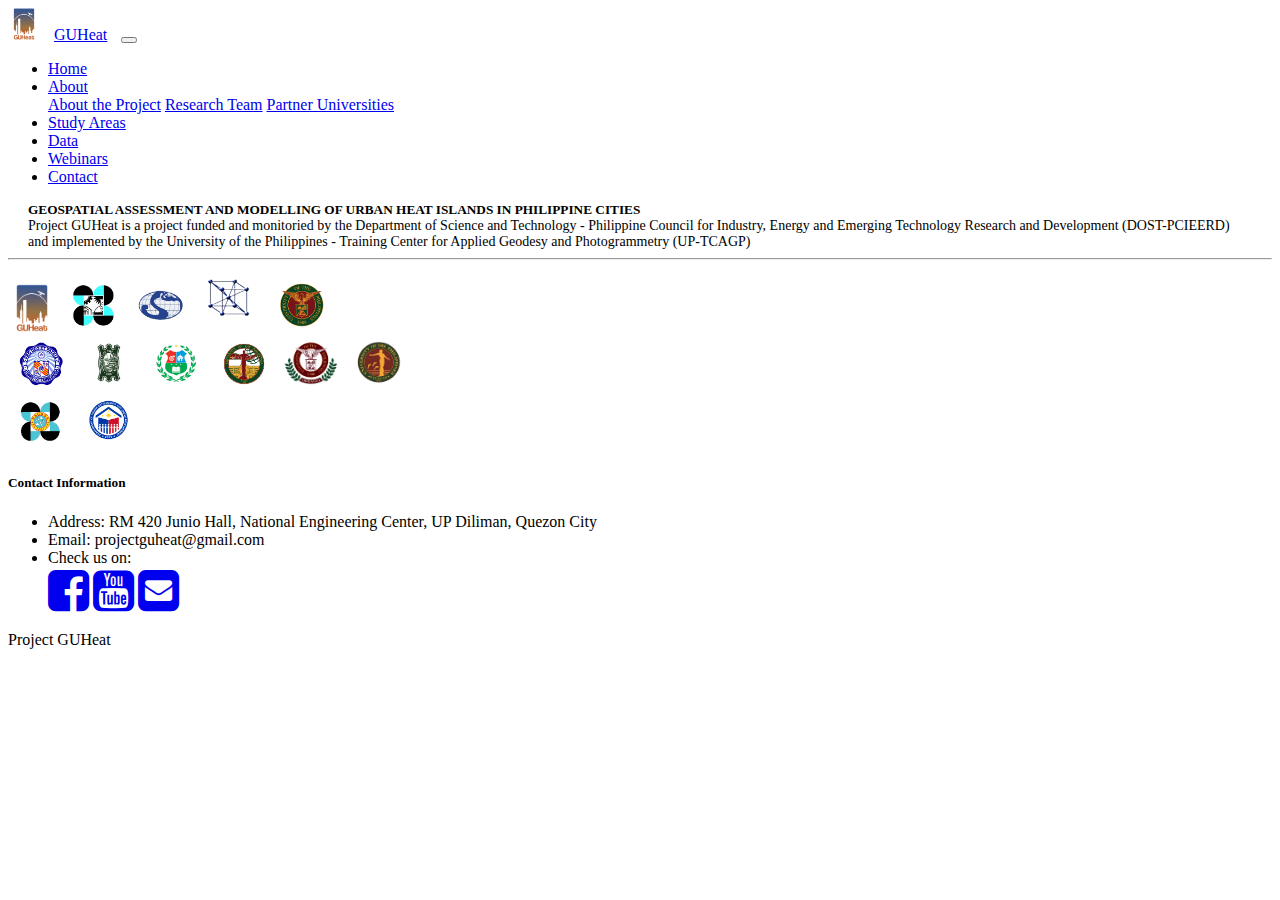
==== data.html @ 484ecec3 "added webinars.html and data.html" ====
<!DOCTYPE html>
<html lang=en>
    <head>
        <meta charset="utf-8">
        <meta name="viewport" content="initial-scale=1, width=device-width">
        <title> Project GUHeat</title>
        <meta name="description" content="This is the official site of Project GUHeat, a project funded by DOST-PCIEERD">
        <link rel="stylesheet" href="">
        <link rel="stylesheet" href="">
        <link rel="stylesheet" href="https://stackpath.bootstrapcdn.com/font-awesome/4.7.0/css/font-awesome.min.css">
        <link rel="stylesheet" href="https://stackpath.bootstrapcdn.com/bootstrap/4.5.0/css/bootstrap.min.css" integrity="sha384-9aIt2nRpC12Uk9gS9baDl411NQApFmC26EwAOH8WgZl5MYYxFfc+NcPb1dKGj7Sk" crossorigin="anonymous">
        <link rel="stylesheet" href="assets/css/main.css">
    </head>
    <body>
        <header>
            <nav class="navbar navbar-expand-lg navbar-dark fixed-top bg-dark py-1 position-relative">
                <img style="max-width:2em" src="assets/img/logo/GUHeat.png">
                <a class="navbar-brand" href="#" style="margin: 0px 10px 0px 10px">GUHeat</a>
                <button class="navbar-toggler" type="button" data-toggle="collapse" data-target="#navbarCollapse" aria-controls="navbarCollapse" aria-expanded="false" aria-label="Toggle navigation">
                    <span class="navbar-toggler-icon"></span>
                </button>
                <div class="collapse navbar-collapse" id="navbarCollapse">
                    <ul class="navbar-nav mx-auto nav-fill w-75">
                        <li class="nav-item active">
                            <a class="nav-link" href="index.html">Home <span class="sr-only">(current)</span></a>
                        </li>
                        <li class="nav-item dropdown">
                            <a class="nav-link dropdown-toggle" href="#" role="button" data-toggle="dropdown">About</a>
                            <div class="dropdown-menu">
                                <a class="dropdown-item" href="abtproj.html">About the Project</a>
                                <a class="dropdown-item" href="team.html">Research Team</a>
                                <a class="dropdown-item" href="univ.html">Partner Universities</a>
                            </div>
                        </li>
                        <li class="nav-item">
                            <a class="nav-link" href="studyarea.html">Study Areas</a>
                        </li>
                        <li class="nav-item">
                            <a class="nav-link" href="data.html">Data</a>
                        </li>
                        <li class="nav-item">
                            <a class="nav-link" href="webinars.html">Webinars</a>
                        </li>
                        <li class="nav-item">
                            <a class="nav-link" href="contact.html">Contact</a>
                        </li>

                    </form>
                </div>
            </nav>
        </header>
        <main>
            
        </main>
    <!-- Footer -->
    <footer class="page-footer font-small blue pt-4 bg-light">
        <!-- Footer Links -->
        <div class="container-fluid text-center text-md-left">
    
            <!-- Grid row -->
            <div class="row">
        
                <!-- Grid column -->
                <div class="col-md-4 mt-md-0 mt-3">
        
                    <!-- Content -->
                    <h5 class="text-uppercase" style="margin: 0px 20px 0px 20px;">GEOSPATIAL ASSESSMENT AND MODELLING OF URBAN HEAT ISLANDS IN PHILIPPINE CITIES</h5>
                    <p style="margin: 0px 20px 0px 20px; font-size: 14px;">Project GUHeat is a project funded and monitoried by the Department of Science and Technology - Philippine Council for Industry, Energy and Emerging Technology Research and Development (DOST-PCIEERD) and implemented by the University of the Philippines - Training Center for Applied Geodesy and Photogrammetry (UP-TCAGP)</p>
        
                </div>
                <!-- Grid column -->
        
                <hr class="clearfix w-100 d-md-none pb-3">
        
                <!-- Grid column -->
                <div class="col-md-4 mb-md-0 mb-3">
                    <div class="row d-flex align-items-center justify-content-center">
                        <img style="max-width: 3em; max-height: 4em;" src="assets/img/logo/GUHeat.png">
                        <img style="max-width: 4em; max-height: 4em;" src="assets/img/logo/PCIEERD_bg.png">
                        <img style="max-width: 4em; max-height: 4em;" src="assets/img/logo/TCAGP_bg.png">
                        <img style="max-width: 7em; max-height: 4em;" src="assets/img/logo/NEC_bg.png">
                        <img style="max-width: 4em; max-height: 5em;" src="assets/img/logo/UPD_bg.png">
                    </div>
                    <div class="row d-flex align-items-center justify-content-center">

                            <img style="max-width: 4em; max-height: 4em;" src="assets/img/logo/ADZU_bg.png">


                            <img style="max-width: 4em; max-height: 4em;" src="assets/img/logo/UC_bg.png">


                            <img style="max-width: 4em; max-height: 4em;" src="assets/img/logo/USC_bg.png">


                            <img style="max-width: 4em; max-height: 4em;" src="assets/img/logo/UPCEBU_bg.png">

                            <img style="max-width: 4em; max-height: 4em;" src="assets/img/logo/UPM_bg.png">

                            <img style="max-width: 4em; max-height: 4em;" src="assets/img/logo/UPV_bg.png">
        
                    </div>
                    <div class="row d-flex align-items-center justify-content-center">
                        <img style="max-width: 4em; max-height: 4em;" src="assets/img/logo/PAGASA_bg.png">
                        <img style="max-width: 4em; max-height: 4em;" src="assets/img/logo/DHSUD_bg.png">
                    </div>
                </div>

                <div class="col-md-4 mb-md-0 mb-3">

                    <h5 class="text-uppercase">Contact Information</h5>
            
                    <ul class="list-unstyled">
                        <li>Address: RM 420 Junio Hall, National Engineering Center, UP Diliman, Quezon City</li>
                        <li>Email: projectguheat@gmail.com</li>
                        <li>Check us on:</li>
                        <a href="https://www.facebook.com/projectguheat"><i id="social-fb" class="fa fa-facebook-square fa-3x social"></i></a>
                        <a href="https://youtube.com/projectguheat"><i id="social-yt" class="fa fa-youtube-square fa-3x social"></i></a>
                        <a href="mailto:projectguheat@gmail.com"><i id="social-em" class="fa fa-envelope-square fa-3x social"></i></a>
                    </ul>
            
                </div>
            </div>
        </div>
        <div class="container text-center py-3">Project GUHeat    </div>
    </footer>

        <script src="https://code.jquery.com/jquery-3.5.1.slim.min.js" integrity="sha384-DfXdz2htPH0lsSSs5nCTpuj/zy4C+OGpamoFVy38MVBnE+IbbVYUew+OrCXaRkfj" crossorigin="anonymous"></script>
        <script src="https://cdn.jsdelivr.net/npm/popper.js@1.16.0/dist/umd/popper.min.js" integrity="sha384-Q6E9RHvbIyZFJoft+2mJbHaEWldlvI9IOYy5n3zV9zzTtmI3UksdQRVvoxMfooAo" crossorigin="anonymous"></script>
        <script src="https://stackpath.bootstrapcdn.com/bootstrap/4.5.0/js/bootstrap.min.js" integrity="sha384-OgVRvuATP1z7JjHLkuOU7Xw704+h835Lr+6QL9UvYjZE3Ipu6Tp75j7Bh/kR0JKI" crossorigin="anonymous"></script>
        <script src="assets/js/main.js"></script>
    </body>
</html>
---- assets/css/main.css ----
.photo{
  max-width: 15em;
  max-height: 45em;
  margin-top: 3em;
}


/* CUSTOMIZE THE CAROUSEL
-------------------------------------------------- */
#carousel1{
    max-width:750px;
    margin:70px auto 0;
}   

.carousel-inner > .carousel-item > img{
    max-height:525px;
    margin:auto;
}

@media (max-width:768px){
    
    #carousel1{
        max-width:325px;
    }
    
    .carousel-inner > .carousel-item > img{
        max-height:225px;
        margin:auto;
    }
}
    
.carousel-indicators{
    margin-bottom:0;
}   

.carousel-indicators > li{
    background-color:#000
}

.carousel-control-prev-icon{
    background-image:url("data:image/svg+xml,%3csvg xmlns='http://www.w3.org/2000/svg' fill='%23000' width='8' height='8' viewBox='0 0 8 8'%3e%3cpath d='M5.25 0l-4 4 4 4 1.5-1.5L4.25 4l2.5-2.5L5.25 0z'/%3e%3c/svg%3e")
}

.carousel-control-next-icon{
    background-image:url("data:image/svg+xml,%3csvg xmlns='http://www.w3.org/2000/svg' fill='%23000' width='8' height='8' viewBox='0 0 8 8'%3e%3cpath d='M2.75 0l-1.5 1.5L3.75 4l-2.5 2.5L2.75 8l4-4-4-4z'/%3e%3c/svg%3e")
}

/* MODAL
------------------------- */

.modalContainer{
    display: none;
    position: fixed;
    z-index: 16;
    padding-top: 100px;
    left: 0;
    top: 0;
    width: 100%;
    height: 100%;
    overflow: auto;
    background-color: rgb(0,0,0);
    background-color: rgba(0,0,0,0.7);
}
.modalContent {
    margin: auto;
    display: block;
    width: 80%;
    max-width: 700px;
    animation-name: zoom;
    animation-duration: 0.6s;
}

@keyframes zoom {
    from {transform:scale(0)}
    to {transform:scale(1)}
}

.close {
    position: absolute;
    top: 80px;
    right: 35px;
    color: #f1f1f1;
    font-size: 40px;
    font-weight: bold;
    transition: 0.3s;
}

@media (max-width:768px){
    .close {
        position: absolute;
        top: 50px;
        right: 35px;    
        color: #f1f1f1;
        font-size: 40px;
        font-weight: bold;
        transition: 0.3s;
    }
}

.close:hover,
.close:focus {
    color: #bbb;
    text-decoration: none;
    cursor: pointer;
}

/* Featurettes
------------------------- */

.featurette-divider {
  margin: 1rem 0; /* Space out the Bootstrap <hr> more */
}

/* Thin out the featurette headings */
.featurette-heading {
font-weight: 300;
line-height: 1;
letter-spacing: -.05rem;
}


/* RESPONSIVE CSS
-------------------------------------------------- */

@media (min-width: 62em) {
  .featurette-heading {
    margin-top: 1rem;
  }
}

/* Small devices (landscape phones, 544px and up) */
@media (min-width: 544px) {  
  h1 {font-size:1.5rem;} /*1rem = 16px*/
}
 
/* Medium devices (tablets, 768px and up) The navbar toggle appears at this breakpoint */
@media (min-width: 768px) {  
  h1 {font-size:2rem;} /*1rem = 16px*/
}
 
/* Large devices (desktops, 992px and up) */
@media (min-width: 992px) { 
  h1 {font-size:2.5rem;} /*1rem = 16px*/
}
 
/* Extra large devices (large desktops, 1200px and up) */
@media (min-width: 1200px) {  
  h1 {font-size:3rem;} /*1rem = 16px*/    
}
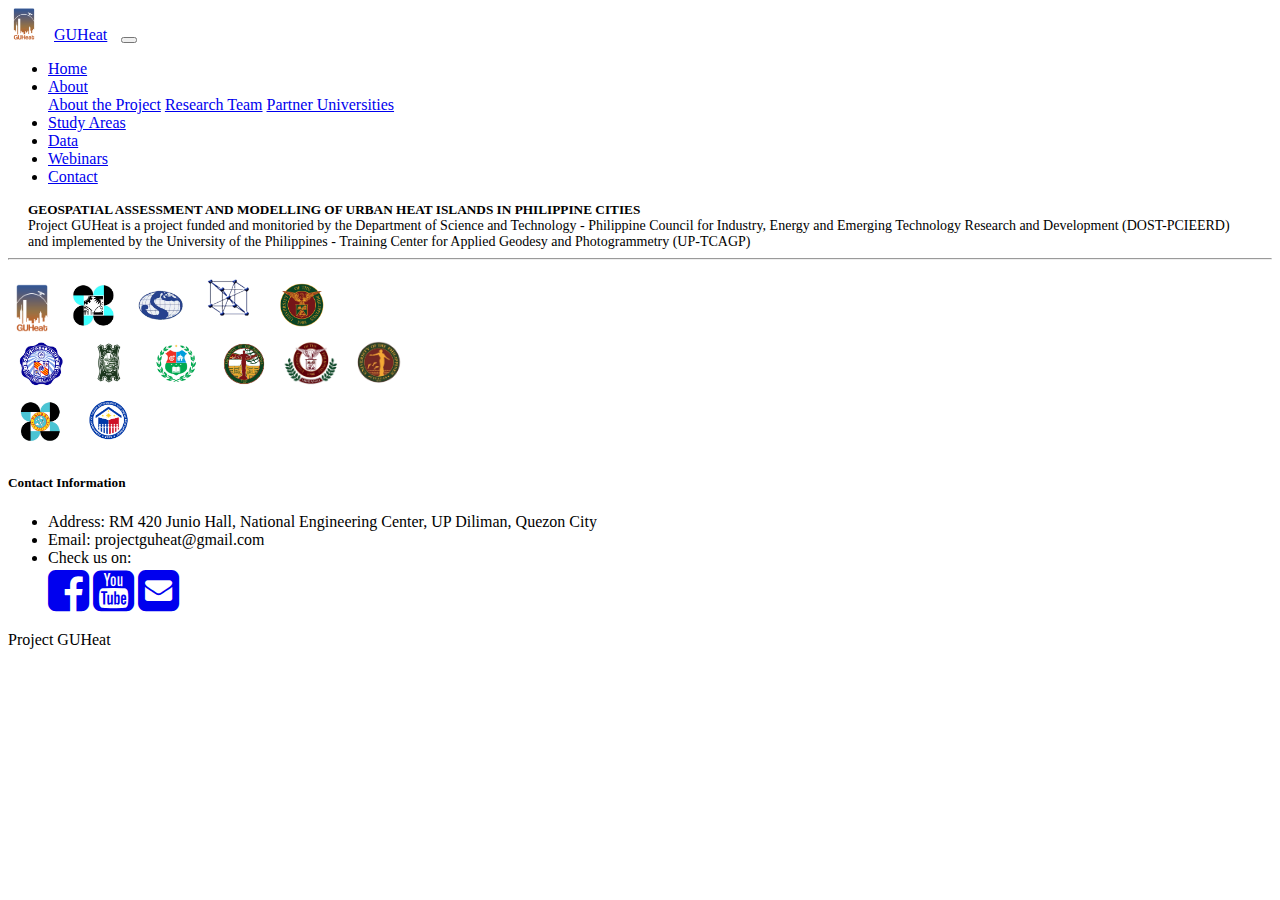
==== commit a2a5a9fb: "minor changes" ====
--- a/data.html
+++ b/data.html
@@ -13,7 +13,7 @@
     </head>
     <body>
         <header>
-            <nav class="navbar navbar-expand-lg navbar-dark fixed-top bg-dark py-1 position-relative">
+            <nav class="navbar navbar-expand-lg navbar-dark fixed-top bg-dark py-1">
                 <img style="max-width:2em" src="assets/img/logo/GUHeat.png">
                 <a class="navbar-brand" href="#" style="margin: 0px 10px 0px 10px">GUHeat</a>
                 <button class="navbar-toggler" type="button" data-toggle="collapse" data-target="#navbarCollapse" aria-controls="navbarCollapse" aria-expanded="false" aria-label="Toggle navigation">
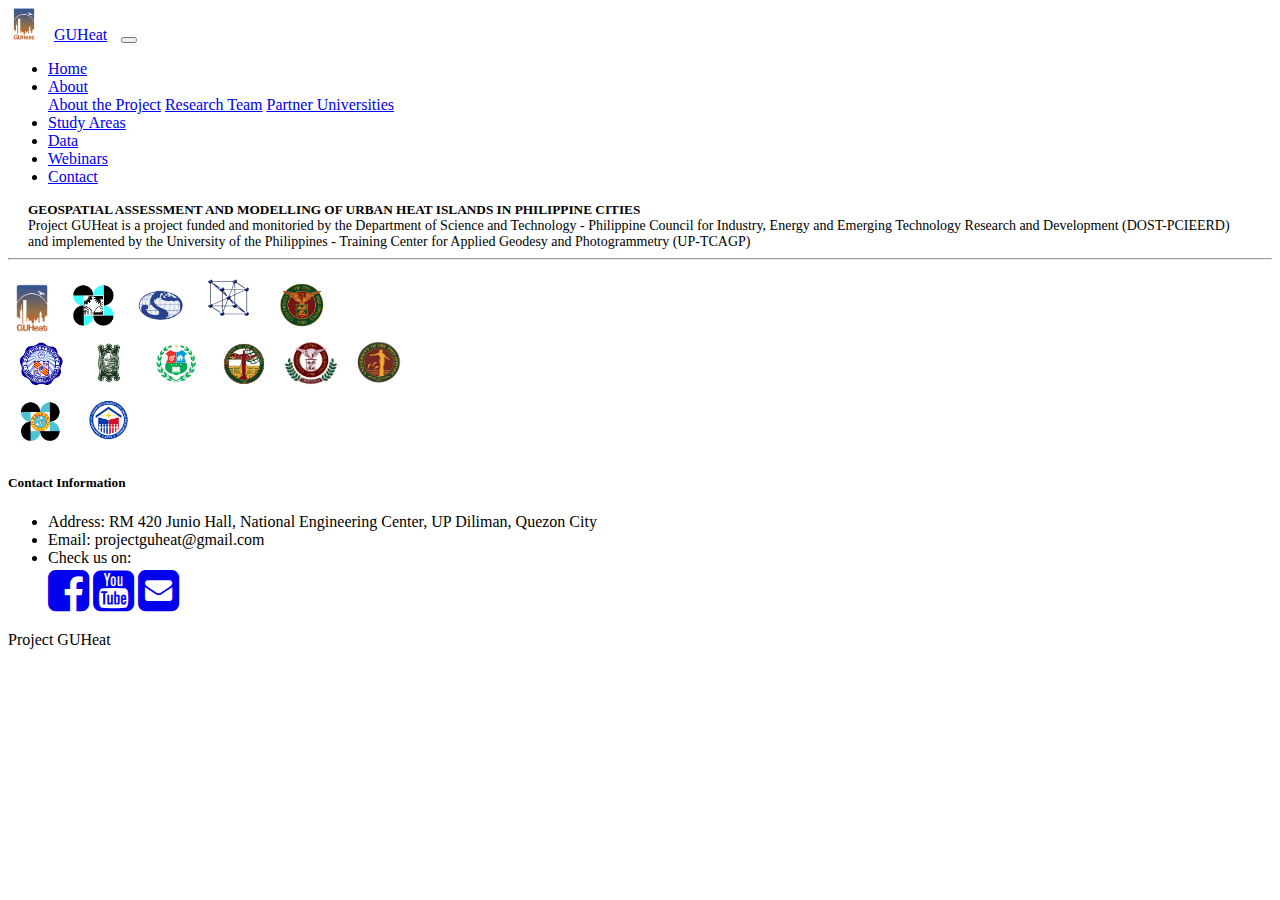
==== commit d7d57298: "updated team and univ html" ====
--- a/data.html
+++ b/data.html
@@ -21,8 +21,8 @@
                 </button>
                 <div class="collapse navbar-collapse" id="navbarCollapse">
                     <ul class="navbar-nav mx-auto nav-fill w-75">
-                        <li class="nav-item active">
-                            <a class="nav-link" href="index.html">Home <span class="sr-only">(current)</span></a>
+                        <li class="nav-item">
+                            <a class="nav-link" href="index.html">Home</a>
                         </li>
                         <li class="nav-item dropdown">
                             <a class="nav-link dropdown-toggle" href="#" role="button" data-toggle="dropdown">About</a>
@@ -36,7 +36,7 @@
                             <a class="nav-link" href="studyarea.html">Study Areas</a>
                         </li>
                         <li class="nav-item">
-                            <a class="nav-link" href="data.html">Data</a>
+                            <a class="nav-link active" href="data.html">Data</a>
                         </li>
                         <li class="nav-item">
                             <a class="nav-link" href="webinars.html">Webinars</a>
--- a/assets/css/main.css
+++ b/assets/css/main.css
@@ -4,6 +4,21 @@
   margin-top: 3em;
 }
 
+.univphoto{
+  max-width: 40em;
+  margin-top: 2em;
+}
+
+.univlogo{
+  max-width: 20em;
+}
+
+.col-md-7 p{
+  text-align: justify;
+}
+.col-md-7 h2{
+  text-align: center;
+}
 
 /* CUSTOMIZE THE CAROUSEL
 -------------------------------------------------- */
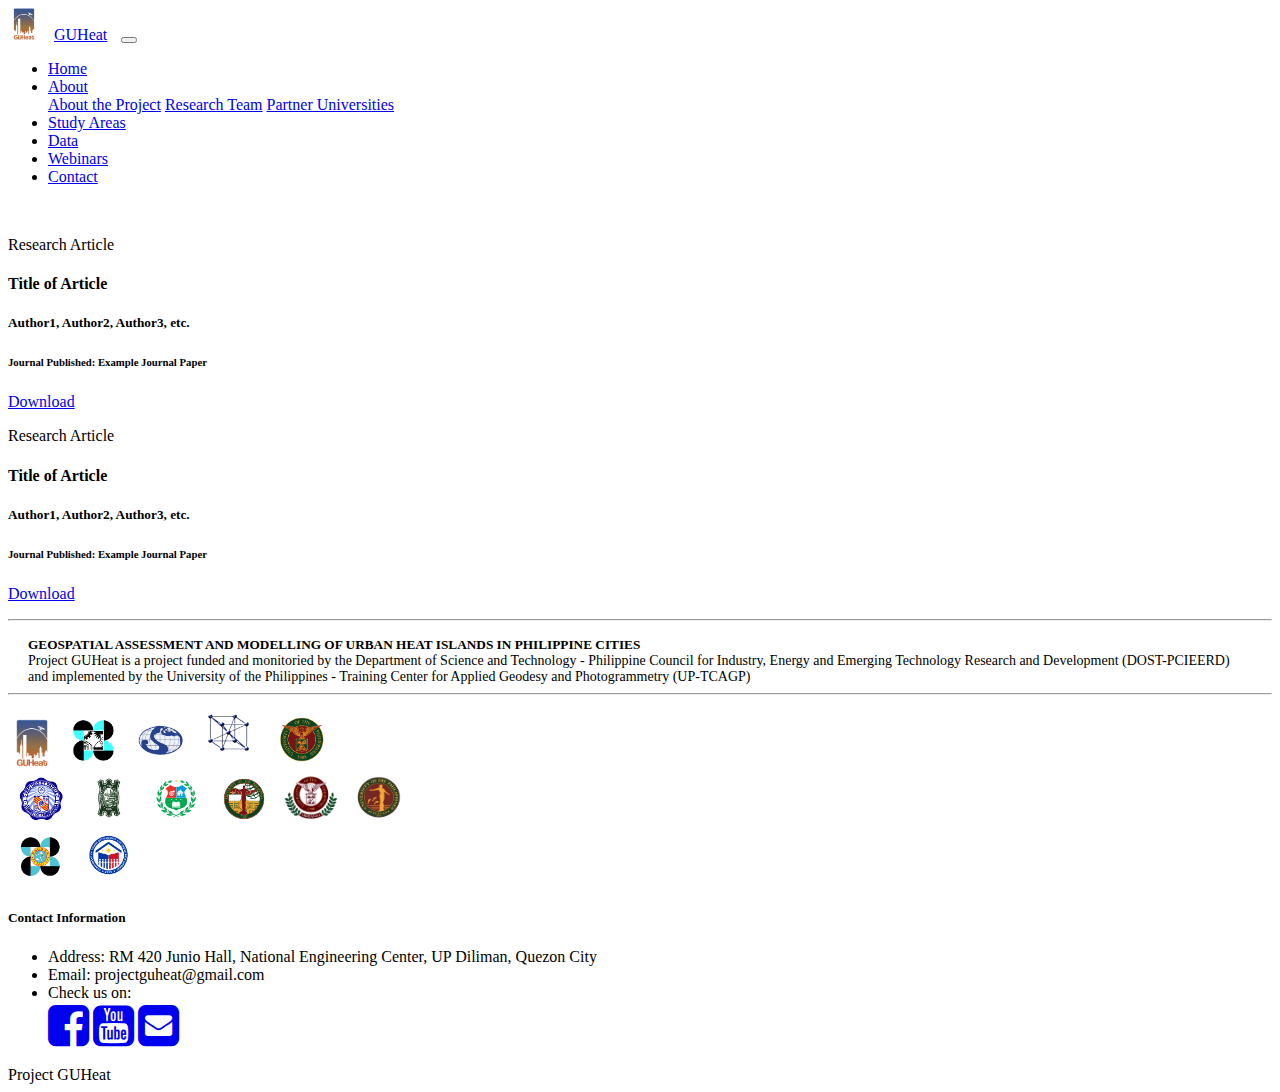
==== commit bc1b5519: "august 5 update -ace" ====
--- a/data.html
+++ b/data.html
@@ -1,132 +1,157 @@
-<!DOCTYPE html>
-<html lang=en>
-    <head>
-        <meta charset="utf-8">
-        <meta name="viewport" content="initial-scale=1, width=device-width">
-        <title> Project GUHeat</title>
-        <meta name="description" content="This is the official site of Project GUHeat, a project funded by DOST-PCIEERD">
-        <link rel="stylesheet" href="">
-        <link rel="stylesheet" href="">
-        <link rel="stylesheet" href="https://stackpath.bootstrapcdn.com/font-awesome/4.7.0/css/font-awesome.min.css">
-        <link rel="stylesheet" href="https://stackpath.bootstrapcdn.com/bootstrap/4.5.0/css/bootstrap.min.css" integrity="sha384-9aIt2nRpC12Uk9gS9baDl411NQApFmC26EwAOH8WgZl5MYYxFfc+NcPb1dKGj7Sk" crossorigin="anonymous">
-        <link rel="stylesheet" href="assets/css/main.css">
-    </head>
-    <body>
-        <header>
-            <nav class="navbar navbar-expand-lg navbar-dark fixed-top bg-dark py-1">
-                <img style="max-width:2em" src="assets/img/logo/GUHeat.png">
-                <a class="navbar-brand" href="#" style="margin: 0px 10px 0px 10px">GUHeat</a>
-                <button class="navbar-toggler" type="button" data-toggle="collapse" data-target="#navbarCollapse" aria-controls="navbarCollapse" aria-expanded="false" aria-label="Toggle navigation">
-                    <span class="navbar-toggler-icon"></span>
-                </button>
-                <div class="collapse navbar-collapse" id="navbarCollapse">
-                    <ul class="navbar-nav mx-auto nav-fill w-75">
-                        <li class="nav-item">
-                            <a class="nav-link" href="index.html">Home</a>
-                        </li>
-                        <li class="nav-item dropdown">
-                            <a class="nav-link dropdown-toggle" href="#" role="button" data-toggle="dropdown">About</a>
-                            <div class="dropdown-menu">
-                                <a class="dropdown-item" href="abtproj.html">About the Project</a>
-                                <a class="dropdown-item" href="team.html">Research Team</a>
-                                <a class="dropdown-item" href="univ.html">Partner Universities</a>
-                            </div>
-                        </li>
-                        <li class="nav-item">
-                            <a class="nav-link" href="studyarea.html">Study Areas</a>
-                        </li>
-                        <li class="nav-item">
-                            <a class="nav-link active" href="data.html">Data</a>
-                        </li>
-                        <li class="nav-item">
-                            <a class="nav-link" href="webinars.html">Webinars</a>
-                        </li>
-                        <li class="nav-item">
-                            <a class="nav-link" href="contact.html">Contact</a>
-                        </li>
-
-                    </form>
-                </div>
-            </nav>
-        </header>
-        <main>
-            
-        </main>
-    <!-- Footer -->
-    <footer class="page-footer font-small blue pt-4 bg-light">
-        <!-- Footer Links -->
-        <div class="container-fluid text-center text-md-left">
-    
-            <!-- Grid row -->
-            <div class="row">
-        
-                <!-- Grid column -->
-                <div class="col-md-4 mt-md-0 mt-3">
-        
-                    <!-- Content -->
-                    <h5 class="text-uppercase" style="margin: 0px 20px 0px 20px;">GEOSPATIAL ASSESSMENT AND MODELLING OF URBAN HEAT ISLANDS IN PHILIPPINE CITIES</h5>
-                    <p style="margin: 0px 20px 0px 20px; font-size: 14px;">Project GUHeat is a project funded and monitoried by the Department of Science and Technology - Philippine Council for Industry, Energy and Emerging Technology Research and Development (DOST-PCIEERD) and implemented by the University of the Philippines - Training Center for Applied Geodesy and Photogrammetry (UP-TCAGP)</p>
-        
-                </div>
-                <!-- Grid column -->
-        
-                <hr class="clearfix w-100 d-md-none pb-3">
-        
-                <!-- Grid column -->
-                <div class="col-md-4 mb-md-0 mb-3">
-                    <div class="row d-flex align-items-center justify-content-center">
-                        <img style="max-width: 3em; max-height: 4em;" src="assets/img/logo/GUHeat.png">
-                        <img style="max-width: 4em; max-height: 4em;" src="assets/img/logo/PCIEERD_bg.png">
-                        <img style="max-width: 4em; max-height: 4em;" src="assets/img/logo/TCAGP_bg.png">
-                        <img style="max-width: 7em; max-height: 4em;" src="assets/img/logo/NEC_bg.png">
-                        <img style="max-width: 4em; max-height: 5em;" src="assets/img/logo/UPD_bg.png">
-                    </div>
-                    <div class="row d-flex align-items-center justify-content-center">
-
-                            <img style="max-width: 4em; max-height: 4em;" src="assets/img/logo/ADZU_bg.png">
-
-
-                            <img style="max-width: 4em; max-height: 4em;" src="assets/img/logo/UC_bg.png">
-
-
-                            <img style="max-width: 4em; max-height: 4em;" src="assets/img/logo/USC_bg.png">
-
-
-                            <img style="max-width: 4em; max-height: 4em;" src="assets/img/logo/UPCEBU_bg.png">
-
-                            <img style="max-width: 4em; max-height: 4em;" src="assets/img/logo/UPM_bg.png">
-
-                            <img style="max-width: 4em; max-height: 4em;" src="assets/img/logo/UPV_bg.png">
-        
-                    </div>
-                    <div class="row d-flex align-items-center justify-content-center">
-                        <img style="max-width: 4em; max-height: 4em;" src="assets/img/logo/PAGASA_bg.png">
-                        <img style="max-width: 4em; max-height: 4em;" src="assets/img/logo/DHSUD_bg.png">
-                    </div>
-                </div>
-
-                <div class="col-md-4 mb-md-0 mb-3">
-
-                    <h5 class="text-uppercase">Contact Information</h5>
-            
-                    <ul class="list-unstyled">
-                        <li>Address: RM 420 Junio Hall, National Engineering Center, UP Diliman, Quezon City</li>
-                        <li>Email: projectguheat@gmail.com</li>
-                        <li>Check us on:</li>
-                        <a href="https://www.facebook.com/projectguheat"><i id="social-fb" class="fa fa-facebook-square fa-3x social"></i></a>
-                        <a href="https://youtube.com/projectguheat"><i id="social-yt" class="fa fa-youtube-square fa-3x social"></i></a>
-                        <a href="mailto:projectguheat@gmail.com"><i id="social-em" class="fa fa-envelope-square fa-3x social"></i></a>
-                    </ul>
-            
-                </div>
-            </div>
-        </div>
-        <div class="container text-center py-3">Project GUHeat    </div>
-    </footer>
-
-        <script src="https://code.jquery.com/jquery-3.5.1.slim.min.js" integrity="sha384-DfXdz2htPH0lsSSs5nCTpuj/zy4C+OGpamoFVy38MVBnE+IbbVYUew+OrCXaRkfj" crossorigin="anonymous"></script>
-        <script src="https://cdn.jsdelivr.net/npm/popper.js@1.16.0/dist/umd/popper.min.js" integrity="sha384-Q6E9RHvbIyZFJoft+2mJbHaEWldlvI9IOYy5n3zV9zzTtmI3UksdQRVvoxMfooAo" crossorigin="anonymous"></script>
-        <script src="https://stackpath.bootstrapcdn.com/bootstrap/4.5.0/js/bootstrap.min.js" integrity="sha384-OgVRvuATP1z7JjHLkuOU7Xw704+h835Lr+6QL9UvYjZE3Ipu6Tp75j7Bh/kR0JKI" crossorigin="anonymous"></script>
-        <script src="assets/js/main.js"></script>
-    </body>
+<!DOCTYPE html>
+<html lang=en>
+    <head>
+        <meta charset="utf-8">
+        <meta name="viewport" content="initial-scale=1, width=device-width">
+        <title> Project GUHeat</title>
+        <meta name="description" content="This is the official site of Project GUHeat, a project funded by DOST-PCIEERD">
+        <link rel="stylesheet" href="">
+        <link rel="stylesheet" href="">
+        <link rel="stylesheet" href="https://stackpath.bootstrapcdn.com/font-awesome/4.7.0/css/font-awesome.min.css">
+        <link rel="stylesheet" href="https://stackpath.bootstrapcdn.com/bootstrap/4.5.0/css/bootstrap.min.css" integrity="sha384-9aIt2nRpC12Uk9gS9baDl411NQApFmC26EwAOH8WgZl5MYYxFfc+NcPb1dKGj7Sk" crossorigin="anonymous">
+        <link rel="stylesheet" href="assets/css/main.css">
+
+    </head>
+    <body>
+        <header>
+            <nav class="navbar navbar-expand-lg navbar-dark fixed-top bg-dark py-1">
+                <img style="max-width:2em" src="assets/img/logo/GUHeat.png">
+                <a class="navbar-brand" href="#" style="margin: 0px 10px 0px 10px">GUHeat</a>
+                <button class="navbar-toggler" type="button" data-toggle="collapse" data-target="#navbarCollapse" aria-controls="navbarCollapse" aria-expanded="false" aria-label="Toggle navigation">
+                    <span class="navbar-toggler-icon"></span>
+                </button>
+                <div class="collapse navbar-collapse" id="navbarCollapse">
+                    <ul class="navbar-nav mx-auto nav-fill w-75">
+                        <li class="nav-item">
+                            <a class="nav-link" href="index.html">Home</a>
+                        </li>
+                        <li class="nav-item dropdown">
+                            <a class="nav-link dropdown-toggle" href="#" role="button" data-toggle="dropdown">About</a>
+                            <div class="dropdown-menu">
+                                <a class="dropdown-item" href="abtproj.html">About the Project</a>
+                                <a class="dropdown-item" href="team.html">Research Team</a>
+                                <a class="dropdown-item" href="univ.html">Partner Universities</a>
+                            </div>
+                        </li>
+                        <li class="nav-item">
+                            <a class="nav-link" href="studyareas.html">Study Areas</a>
+                        </li>
+                        <li class="nav-item">
+                            <a class="nav-link active" href="data.html">Data</a>
+                        </li>
+                        <li class="nav-item">
+                            <a class="nav-link" href="webinars.html">Webinars</a>
+                        </li>
+                        <li class="nav-item">
+                            <a class="nav-link" href="contact.html">Contact</a>
+                        </li>
+
+                    </form>
+                </div>
+            </nav>
+        </header>
+        <main id="mainbody">
+            <br>
+            <div class="position-relative overflow-hidden p-3 p-md-5 m-md-5 lg-12 bg-light">
+                <div class="row">
+                    <div class="col-md-12 p-lg-12 my-auto"> 
+                        <p>Research Article</p>
+                        <h4>Title of Article</h4>
+                        <h5>Author1, Author2, Author3, etc.</h5>
+                        <h6>Journal Published: Example Journal Paper</h6>
+                        <a href="#">Download</a>
+                    </div>
+                </div>
+            </div>
+            <div class="position-relative overflow-hidden p-3 p-md-5 m-md-5 lg-12 bg-light">
+                <div class="row">
+                    <div class="col-md-12 p-lg-12 my-auto"> 
+                        <p>Research Article</p>
+                        <h4>Title of Article</h4>
+                        <h5>Author1, Author2, Author3, etc.</h5>
+                        <h6>Journal Published: Example Journal Paper</h6>
+                        <a href="#">Download</a>
+                    </div>
+                </div>
+            </div>
+            <hr class="featurette-divider">
+        </main>
+        <!-- Footer -->
+        <footer class="page-footer font-small blue pt-4 bg-light">
+            <!-- Footer Links -->
+            <div class="container-fluid text-center text-md-left">
+        
+                <!-- Grid row -->
+                <div class="row">
+            
+                    <!-- Grid column -->
+                    <div class="col-md-4 mt-md-0 mt-3">
+            
+                        <!-- Content -->
+                        <h5 class="text-uppercase" style="margin: 0px 20px 0px 20px;">GEOSPATIAL ASSESSMENT AND MODELLING OF URBAN HEAT ISLANDS IN PHILIPPINE CITIES</h5>
+                        <p style="margin: 0px 20px 0px 20px; font-size: 14px;">Project GUHeat is a project funded and monitoried by the Department of Science and Technology - Philippine Council for Industry, Energy and Emerging Technology Research and Development (DOST-PCIEERD) and implemented by the University of the Philippines - Training Center for Applied Geodesy and Photogrammetry (UP-TCAGP)</p>
+            
+                    </div>
+                    <!-- Grid column -->
+            
+                    <hr class="clearfix w-100 d-md-none pb-3">
+            
+                    <!-- Grid column -->
+                    <div class="col-md-4 mb-md-0 mb-3">
+                        <div class="row d-flex align-items-center justify-content-center">
+                            <img style="max-width: 3em; max-height: 4em;" src="assets/img/logo/GUHeat.png">
+                            <img style="max-width: 4em; max-height: 4em;" src="assets/img/logo/PCIEERD_bg.png">
+                            <img style="max-width: 4em; max-height: 4em;" src="assets/img/logo/TCAGP_bg.png">
+                            <img style="max-width: 7em; max-height: 4em;" src="assets/img/logo/NEC_bg.png">
+                            <img style="max-width: 4em; max-height: 5em;" src="assets/img/logo/UPD_bg.png">
+                        </div>
+                        <div class="row d-flex align-items-center justify-content-center">
+
+                                <img style="max-width: 4em; max-height: 4em;" src="assets/img/logo/ADZU_bg.png">
+
+
+                                <img style="max-width: 4em; max-height: 4em;" src="assets/img/logo/UC_bg.png">
+
+
+                                <img style="max-width: 4em; max-height: 4em;" src="assets/img/logo/USC_bg.png">
+
+
+                                <img style="max-width: 4em; max-height: 4em;" src="assets/img/logo/UPCEBU_bg.png">
+
+                                <img style="max-width: 4em; max-height: 4em;" src="assets/img/logo/UPM_bg.png">
+
+                                <img style="max-width: 4em; max-height: 4em;" src="assets/img/logo/UPV_bg.png">
+            
+                        </div>
+                        <div class="row d-flex align-items-center justify-content-center">
+                            <img style="max-width: 4em; max-height: 4em;" src="assets/img/logo/PAGASA_bg.png">
+                            <img style="max-width: 4em; max-height: 4em;" src="assets/img/logo/DHSUD_bg.png">
+                        </div>
+                    </div>
+
+                    <div class="col-md-4 mb-md-0 mb-3">
+
+                        <h5 class="text-uppercase">Contact Information</h5>
+                
+                        <ul class="list-unstyled">
+                            <li>Address: RM 420 Junio Hall, National Engineering Center, UP Diliman, Quezon City</li>
+                            <li>Email: projectguheat@gmail.com</li>
+                            <li>Check us on:</li>
+                            <a href="https://www.facebook.com/projectguheat"><i id="social-fb" class="fa fa-facebook-square fa-3x social"></i></a>
+                            <a href="https://youtube.com/projectguheat"><i id="social-yt" class="fa fa-youtube-square fa-3x social"></i></a>
+                            <a href="mailto:projectguheat@gmail.com"><i id="social-em" class="fa fa-envelope-square fa-3x social"></i></a>
+                        </ul>
+                
+                    </div>
+                </div>
+            </div>
+            <div class="container text-center py-3">Project GUHeat    </div>
+        </footer>
+
+        <script src="https://code.jquery.com/jquery-3.5.1.slim.min.js" integrity="sha384-DfXdz2htPH0lsSSs5nCTpuj/zy4C+OGpamoFVy38MVBnE+IbbVYUew+OrCXaRkfj" crossorigin="anonymous"></script>
+        <script src="https://cdn.jsdelivr.net/npm/popper.js@1.16.0/dist/umd/popper.min.js" integrity="sha384-Q6E9RHvbIyZFJoft+2mJbHaEWldlvI9IOYy5n3zV9zzTtmI3UksdQRVvoxMfooAo" crossorigin="anonymous"></script>
+        <script src="https://stackpath.bootstrapcdn.com/bootstrap/4.5.0/js/bootstrap.min.js" integrity="sha384-OgVRvuATP1z7JjHLkuOU7Xw704+h835Lr+6QL9UvYjZE3Ipu6Tp75j7Bh/kR0JKI" crossorigin="anonymous"></script>
+        <script src="assets/js/main.js"></script>
+        <script src="assets/js/data.js"></script>
+    </body>
 </html>--- a/assets/css/main.css
+++ b/assets/css/main.css
@@ -18,6 +18,167 @@
 }
 .col-md-7 h2{
   text-align: center;
+}
+
+.dropshad{
+    box-shadow:0px 2px 10px rgb(0, 0, 0);
+}
+
+#contents{
+    margin:80px 20px 0 200px;
+    padding: 0px 10px;
+}
+
+@media (max-width:768px){
+    #contents{
+        margin:80px 0 0 0;
+        padding:0;
+    }
+}
+
+.textContainer{
+    width:80%;
+    height:80%;
+    margin-top:30px;
+    margin-bottom:30px;
+    padding:50px 100px;
+    background-color:white;
+    border:1px solid black;
+    box-shadow:0 0 10px rgb(0,0,0);
+    text-align:justify;
+}
+
+@media (max-width: 1100px) {  
+    .textContainer{
+        padding:15px 30px;
+    }
+}
+
+#baguioContainer{
+    width:90%;
+    min-height:800px;
+    margin:auto;
+    background-image:url("../img/cities/baguio_bg.png");
+    background-size:cover;
+    display:flex;
+    justify-content:center;
+    align-items:center;
+}
+
+#cebuContainer{
+    width:90%;
+    min-height:700px;
+    margin:auto;
+    background-image:url("../img/cities/cebu_bg.png");
+    background-size:cover;
+    display:flex;
+    justify-content:center;
+    align-items:center;
+}
+
+#davaoContainer{
+    width:90%;
+    min-height:1100px;
+    margin:auto;
+    background-image:url("../img/cities/davao_bg.png");
+    background-size:cover;
+    display:flex;
+    justify-content:center;
+    align-items:center;
+}
+
+@media (max-width: 1250px){
+    #davaoContainer > .textContainer > img{
+        width:70%;
+    }
+}
+
+#iloiloContainer{
+    width:90%;
+    min-height:800px;
+    margin:auto;
+    background-image:url("../img/cities/iloilo_bg.png");
+    background-size:cover;
+    display:flex;
+    justify-content:center;
+    align-items:center;
+}
+
+#mandaueContainer{
+    width:90%;
+    min-height:600px;
+    margin:auto;
+    background-image:url("../img/cities/mandaue_bg.png");
+    background-size:cover;
+    display:flex;
+    justify-content:center;
+    align-items:center;
+}
+
+#quezonContainer{
+    width:90%;
+    min-height:800px;
+    margin:auto;
+    background-image:url("../img/cities/quezon_bg.png");
+    background-size:cover;
+    display:flex;
+    justify-content:center;
+    align-items:center;
+}
+
+#zamboangaContainer{
+    width:90%;
+    min-height:500px;
+    margin:auto;
+    background-image:url("../img/cities/zamboanga_bg.png");
+    background-size:cover;
+    display:flex;
+    justify-content:center;
+    align-items:center;
+}
+
+/* Side Nav
+-------------------------------------------------- */
+
+.sidenav {
+    height:100%;
+    width: 200px;
+    position: fixed;
+    top:80px;
+    padding-top:80px;
+    margin-top:-80px;
+    z-index: 0;
+    overflow-x: hidden;
+}
+
+@media (max-width: 768px) {  
+    .sidenav{
+        display:none;
+    }
+}
+
+.navItemHead{
+    padding: 10px 0 10px 20px;
+    text-decoration: none;
+    font-size: 15px;
+    color: #2196F3;
+    display: block;
+}
+
+.navItem{
+    padding: 10px 0 10px 50px;
+    text-decoration: none;
+    font-size: 15px;
+    color: #2196F3;
+    display: block;
+}
+
+.sidenav > a > span:hover{
+    box-shadow:0 0 3px rgb(0, 0, 0);
+}
+
+.sidenav > a:hover{
+    text-decoration:none;
 }
 
 /* CUSTOMIZE THE CAROUSEL
@@ -43,7 +204,7 @@
         margin:auto;
     }
 }
-    
+
 .carousel-indicators{
     margin-bottom:0;
 }   
@@ -58,6 +219,19 @@
 
 .carousel-control-next-icon{
     background-image:url("data:image/svg+xml,%3csvg xmlns='http://www.w3.org/2000/svg' fill='%23000' width='8' height='8' viewBox='0 0 8 8'%3e%3cpath d='M2.75 0l-1.5 1.5L3.75 4l-2.5 2.5L2.75 8l4-4-4-4z'/%3e%3c/svg%3e")
+}
+/* Featurettes
+------------------------- */
+
+.featurette-divider {
+    margin: 1rem 0; /* Space out the Bootstrap <hr> more */
+  }
+  
+/* Thin out the featurette headings */
+.featurette-heading {
+  font-weight: 300;
+  line-height: 1;
+  letter-spacing: -.05rem;
 }
 
 /* MODAL
@@ -119,21 +293,6 @@
     cursor: pointer;
 }
 
-/* Featurettes
-------------------------- */
-
-.featurette-divider {
-  margin: 1rem 0; /* Space out the Bootstrap <hr> more */
-}
-
-/* Thin out the featurette headings */
-.featurette-heading {
-font-weight: 300;
-line-height: 1;
-letter-spacing: -.05rem;
-}
-
-
 /* RESPONSIVE CSS
 -------------------------------------------------- */
 
